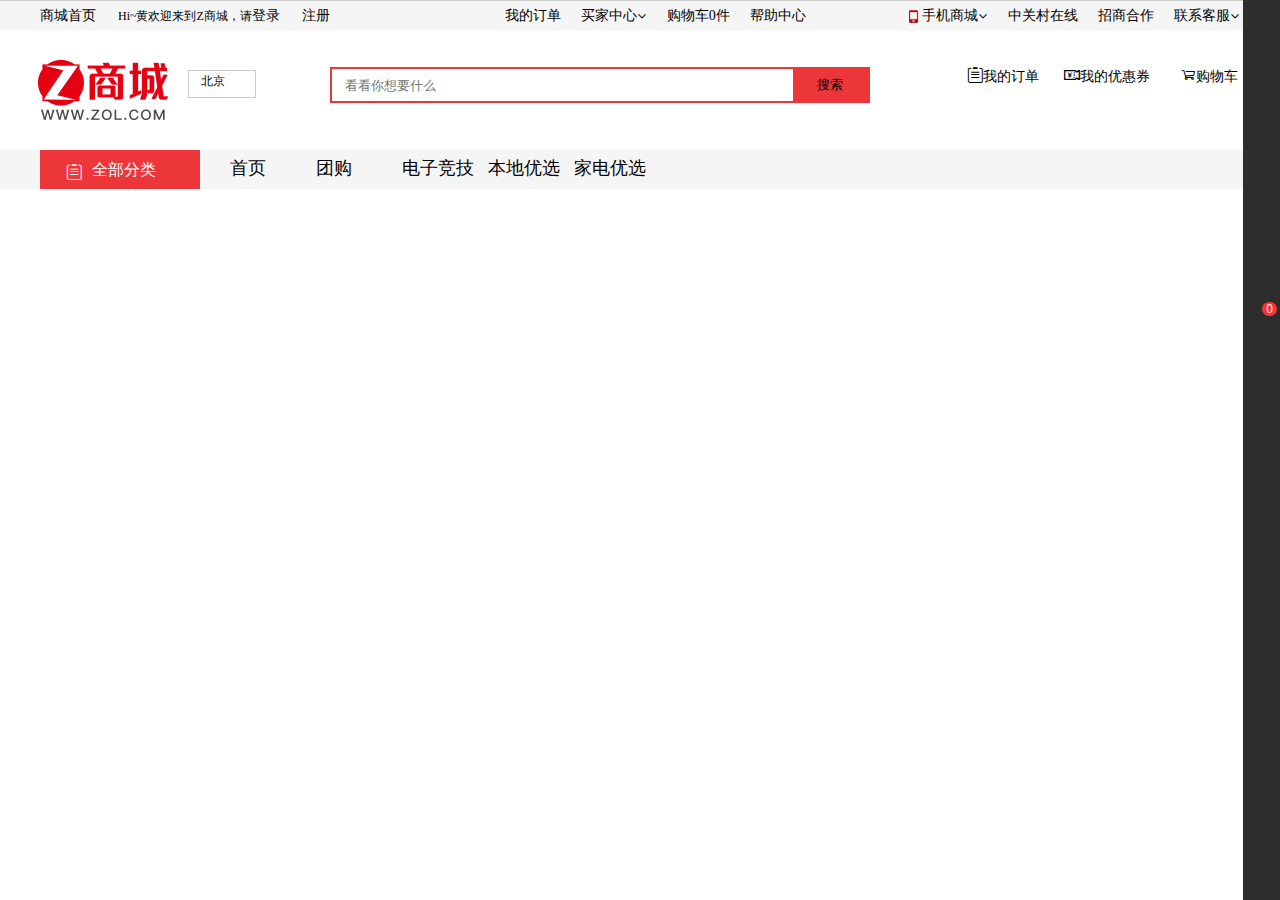
==== html/details.html @ 8afb1f87 "第四次上传" ====
<!DOCTYPE html>
<html lang="en">
<head>
    <meta charset="UTF-8">
    <meta name="viewport" content="width=device-width, initial-scale=1.0">
    <meta http-equiv="X-UA-Compatible" content="ie=edge">
    <link rel="stylesheet" type="text/css" href="../css/details.css">
    <link rel="stylesheet" type="text/css" href="../font/iconfont.css">
    <title>Document</title>
</head>
<body>
    <header>
        <div class = "headerShow">
            <ul class = "headerLeft left">
                <li><a href="">商城首页</a></li>
                <li>Hi~黄欢迎来到Z商城，请<a href="">登录</a></li>
                <li> <a href="">注册</a></li>
            </ul>
            <ul class = "headerMid left">
                <li><a href="">我的订单</a></li>
                <li><a href="">买家中心<i class="iconfont">&#xe695;</i></a></li>
                <li><a href="">购物车0件</a></li>
                <li><a href="">帮助中心</a></li>
            </ul>
            <ul class = "headerRig right">
                <li class= "phone-shopping"><a href=""><img src="../img/h1.jpg">手机商城<i class="iconfont">&#xe695;</i></a></li>
                <li><a href="">中关村在线</a></li>
                <li><a href="">招商合作</a></li>
                <li><a href="">联系客服<i class="iconfont">&#xe695;</i></a></li>
            </ul>
            <div class= "header-qrcord">
                <img src="../img/qr1.png">
            </div>
        </div>
    </header>
    <div id = "rightNav">
        <div class="right-box">
            <div>
                <div class="icon1"></div>
            </div>
            <div>
                    <div class="icon2"></div>
            </div>
            <div class="zc-number-f">
                    <div class="icon3"></div>
                    <span class="zc-number">0</span>
            </div>
            <div>
                    <div class="icon4"></div>
            </div>
        </div>	
    </div>
    <div class = "top">
		<div class = "topShow">
			<h1 class= "left"><img src="../img/sc1.jpg"></h1>
			<div class = "city-location left">
				<span class = "city-name">北京</span>
			</div>
			<div class = " quick-entry right ">
				<a href="" class = 'car'><i class="iconfont">&#xe602;</i>购物车</a>
				<a href="" class= "coupon"><i class="iconfont">&#xe650;</i>我的优惠券</a>
				<a href="" class= "order"><i class="iconfont">&#xe62e;</i>我的订单</a>
			</div>
			<div class = " search-box right ">
				<input type="text" name = "keyword" placeholder=" 看看你想要什么" class= "search-text">;
				<input type = "submit" class = "search-btn" value = "搜索">
			</div>
		</div>
    </div>
    <div class = "navMid">
        <div class = "navShow">
            <div class="category-body">	
                <ul class= "nav-header">
                    <li><a href="">首页</a></li>
                    <li><a href="">团购</a></li>
                    <li width="92"><a href="">电子竞技</a></li>
                    <li width="92"><a href="">本地优选</a></li>
                    <li width="92"><a href="">家电优选</a></li>
                </ul>	
                <div class="category-nav">
                    <i class="iconfont">&#xe62e;</i>
                    <span class="category-text">全部分类</span>
                </div>
             </div>
         </div>       
    </div>    
</body>
</html>
---- css/details.css ----
* {
  margin: 0;
  padding: 0;
}

li {
  list-style: none;
}

.left {
  float: left;
}

.right {
  float: right;
}

img {
  vertical-align: middle;
}

html, body {
  height: 100%;
  position: relative;
}

a {
  text-decoration: none;
  font-size: 14px;
  color: black;
}

header {
  height: 29;
  background: #f5f5f5;
  border-top: 1px solid #ccc;
}
header .headerShow {
  width: 1200px;
  height: 29px;
  margin: 0 auto;
  background: #f5f5f5;
  position: relative;
}
header .headerShow .header-qrcord {
  position: absolute;
  top: 29px;
  left: 855px;
  display: none;
}
header .headerShow .headerLeft li {
  margin-right: 22px;
}
header .headerShow .headerMid {
  margin-left: 153px;
}
header .headerShow .headerMid li {
  margin-right: 20px;
}
header .headerShow .headerRig img {
  vertical-align: middle;
}
header .headerShow .headerRig li {
  margin-left: 20px;
}
header .headerShow i {
  font-size: 10px;
}
header a:hover {
  text-decoration: underline;
}

header li {
  font-size: 12px;
  float: left;
  line-height: 29px;
}

#rightNav {
  position: fixed;
  top: 0;
  right: 0;
  width: 37px;
  height: 100%;
  background: #2d2d2d;
  z-index: 10;
}
#rightNav .right-box {
  width: 37px;
  height: 266px;
  margin-top: -250px;
  position: absolute;
  top: 50%;
}
#rightNav .right-box div {
  width: 37px;
  height: 37px;
  margin-bottom: 12px;
}
#rightNav .right-box .zc-number-f {
  position: relative;
}
#rightNav .right-box .icon1 {
  background: url(http://icon.zol-img.com.cn/newshop/shop/MarketingTool/setcoupon/bar_ico.png) no-repeat;
}
#rightNav .right-box .icon2 {
  background: url(http://icon.zol-img.com.cn/newshop/shop/MarketingTool/setcoupon/bar_ico.png) no-repeat;
  background-position: 0 -74px;
}
#rightNav .right-box .icon3 {
  background: url(http://icon.zol-img.com.cn/newshop/shop/MarketingTool/setcoupon/bar_ico.png) no-repeat;
  background-position: 0 -111px;
}
#rightNav .right-box .zc-number {
  position: absolute;
  top: 4px;
  right: 3px;
  padding: 1px 4px 0;
  height: 13px;
  font: 12px/13px Arial;
  background: #f33;
  color: #fff;
  border-radius: 10px;
}
#rightNav .right-box .icon4 {
  background: url(http://icon.zol-img.com.cn/newshop/shop/MarketingTool/setcoupon/bar_ico.png) no-repeat;
  background-position: 0 -693px;
}

.top {
  height: 60px;
  padding: 30px 0;
}
.top .topShow {
  width: 94%;
  height: 100%;
  margin: 0 auto;
}
.top .topShow .city-location {
  width: 28px;
  height: 26px;
  border: 1px solid #ccc;
  margin-top: 10px;
  margin-left: 20px;
  padding-left: 12px;
  padding-right: 26px;
}
.top .topShow .city-location .city-name {
  width: 28px;
  height: 26px;
  font-size: 12px;
}
.top .topShow .quick-entry {
  width: 307px;
  height: 36px;
  padding-top: 7px;
  margin-left: 65px;
}
.top .topShow .quick-entry a {
  margin-left: 20px;
  float: right;
  text-align: center;
}
.top .topShow .quick-entry .order {
  width: 84x;
  height: 36px;
}
.top .topShow .quick-entry .coupon {
  width: 97px;
  height: 36px;
}
.top .topShow .quick-entry .car {
  width: 66px;
  height: 36px;
}
.top .topShow .search-box {
  position: relative;
  width: 536px;
  height: 32px;
  border: 2px solid #ec3639;
  margin-top: 7px;
}
.top .topShow .search-box .search-text {
  display: inline-block;
  width: 441px;
  height: 20px;
  padding: 6px 10px;
  border: none;
}
.top .topShow .search-box .search-btn {
  width: 75px;
  height: 32px;
  border: none;
  background: #ec3639;
  position: absolute;
  top: 0;
  left: 461px;
}

.navMid {
  height: 39px;
  background: #f5f5f5;
}
.navMid .navShow {
  width: 1200px;
  height: 39px;
  margin: 0 auto;
}
.navMid .navShow .category-body {
  position: relative;
  height: 39px;
  width: 160px;
}
.navMid .navShow .category-body .nav-header {
  position: absolute;
  left: 180px;
  width: 1020px;
  height: 39px;
}
.navMid .navShow .category-body .nav-header li {
  float: left;
  width: 56px;
  height: 39px;
  padding-right: 30px;
}
.navMid .navShow .category-body .nav-header li a {
  display: block;
  width: 92px;
  height: 39px;
  padding: 0 10px;
  font-size: 18px;
  line-height: 36px;
}
.navMid .navShow .category-body .nav-header li a:hover {
  color: red;
  text-decoration: underline;
}
.navMid .navShow .category-body .category-nav {
  position: relative;
  width: 108px;
  height: 39px;
  background: #ec3639;
  padding-left: 52px;
}
.navMid .navShow .category-body .category-nav i {
  position: absolute;
  top: 14px;
  left: 26px;
  color: white;
}
.navMid .navShow .category-body .category-nav .category-text {
  text-align: center;
  line-height: 39px;
  color: white;
}

/*# sourceMappingURL=details.css.map */
---- font/iconfont.css ----
@font-face {font-family: "iconfont";
  src: url('iconfont.eot?t=1543407034770'); /* IE9*/
  src: url('iconfont.eot?t=1543407034770#iefix') format('embedded-opentype'), /* IE6-IE8 */
  url('[data-uri]') format('woff'),
  url('iconfont.ttf?t=1543407034770') format('truetype'), /* chrome, firefox, opera, Safari, Android, iOS 4.2+*/
  url('iconfont.svg?t=1543407034770#iconfont') format('svg'); /* iOS 4.1- */
}

.iconfont {
  font-family:"iconfont" !important;
  font-size:16px;
  font-style:normal;
  -webkit-font-smoothing: antialiased;
  -moz-osx-font-smoothing: grayscale;
}

.icon-weibiaoti2:before { content: "\e63b"; }

.icon-8:before { content: "\e6c9"; }

.icon-kefu:before { content: "\e603"; }

.icon-zhineng:before { content: "\e66d"; }

.icon-diy:before { content: "\e632"; }

.icon-jiantouarrow483:before { content: "\e695"; }

.icon-xiazai1:before { content: "\e602"; }

.icon-dingdan:before { content: "\e62e"; }

.icon-shouji:before { content: "\e607"; }

.icon-weibiaoti2fuzhi03:before { content: "\e611"; }

.icon-shouji1:before { content: "\e637"; }

.icon-rightarrow:before { content: "\e626"; }

.icon-youxishoubing:before { content: "\e644"; }

.icon-jiantoushang:before { content: "\e62c"; }

.icon-youhuiquan:before { content: "\e650"; }

.icon-baobao:before { content: "\e620"; }

.icon-xiyiji:before { content: "\e661"; }

.icon-qiqiu:before { content: "\e613"; }

.icon-shoucang:before { content: "\e681"; }

.icon-weibiaoti--fuben-:before { content: "\e64a"; }

.icon-diannao:before { content: "\e638"; }

.icon-zuji:before { content: "\e631"; }
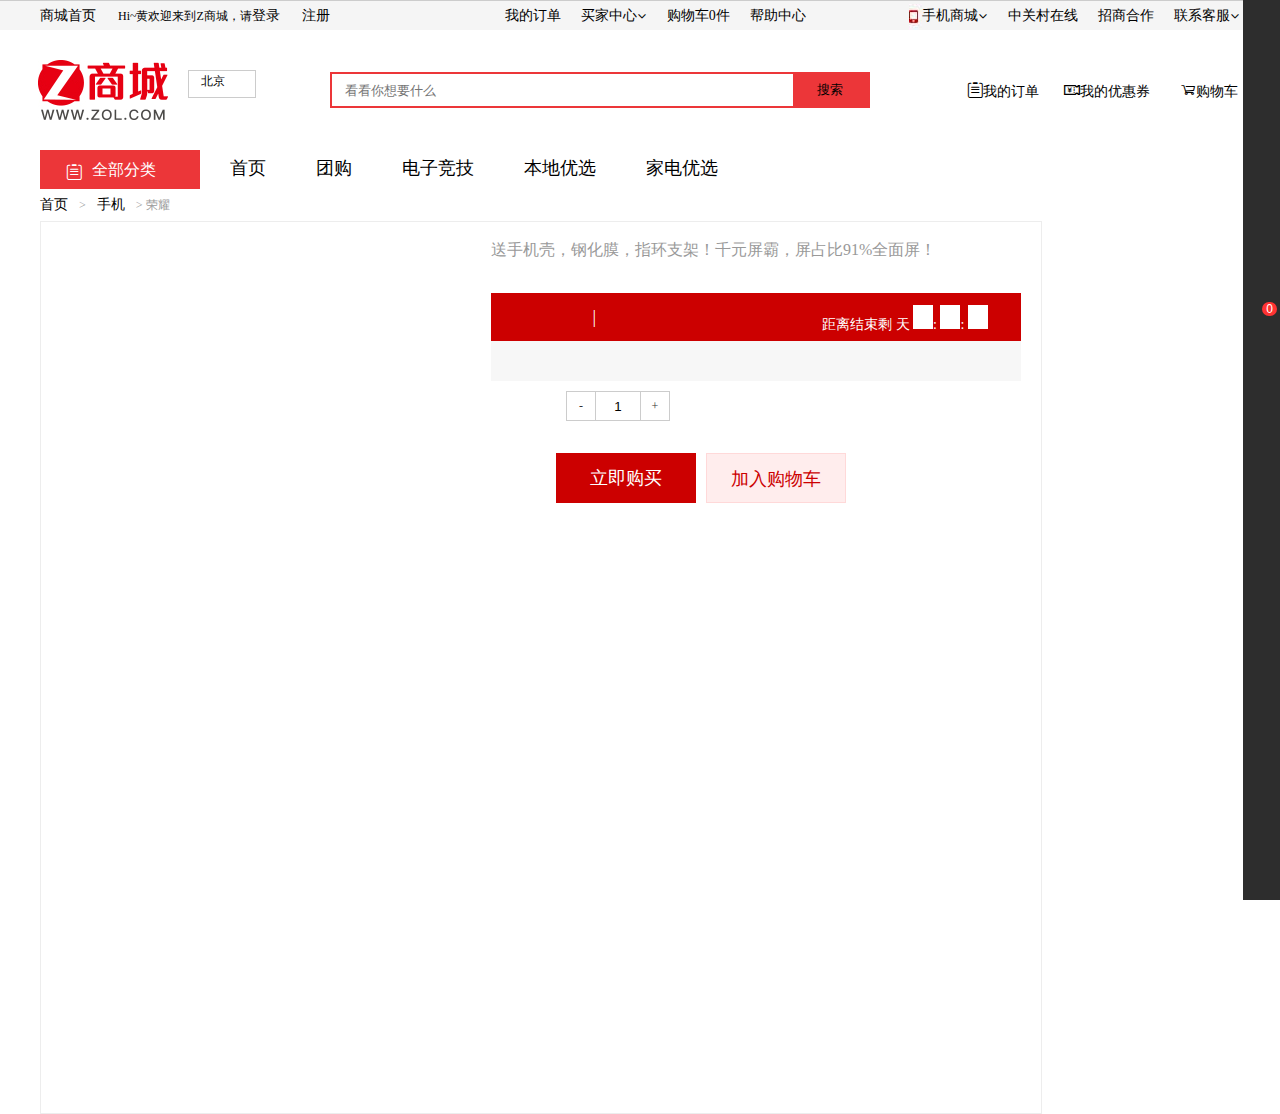
==== commit 15eda5dc: "第五次上传" ====
--- a/html/details.html
+++ b/html/details.html
@@ -12,7 +12,7 @@
     <header>
         <div class = "headerShow">
             <ul class = "headerLeft left">
-                <li><a href="">商城首页</a></li>
+                <li><a href="../index.html">商城首页</a></li>
                 <li>Hi~黄欢迎来到Z商城，请<a href="">登录</a></li>
                 <li> <a href="">注册</a></li>
             </ul>
@@ -73,16 +73,130 @@
                 <ul class= "nav-header">
                     <li><a href="">首页</a></li>
                     <li><a href="">团购</a></li>
-                    <li width="92"><a href="">电子竞技</a></li>
-                    <li width="92"><a href="">本地优选</a></li>
-                    <li width="92"><a href="">家电优选</a></li>
+                    <li class="w92"><a href="">电子竞技</a></li>
+                    <li class="w92"><a href="">本地优选</a></li>
+                    <li class="w92"><a href="">家电优选</a></li>
                 </ul>	
                 <div class="category-nav">
                     <i class="iconfont">&#xe62e;</i>
                     <span class="category-text">全部分类</span>
                 </div>
-             </div>
-         </div>       
-    </div>    
+                <div class="category-list">
+					<div class= "category-ch"> <i class="iconfont">&#xe637;</i><a href="">手机</a></div>
+					<div class= "category-ch"> <i class="iconfont">&#xe638;</i><a href="">电脑</a></div>
+					<div class= "category-ch"> <i class="iconfont">&#xe632;</i><a href="">DIY</a></div>
+					<div class= "category-ch"> <i class="iconfont">&#xe611;</i><a href="">数码</a></div>
+					<div class= "category-ch"> <i class="iconfont">&#xe644;</i><a href="">外设</a></div>
+                    <div class= "category-ch"> <i class="iconfont">&#xe66d;</i><a href="">智能</a></div>
+                </div>    
+            </div>
+        </div>       
+    </div> 
+    <div class="wraper">
+        <div class="wraper-top">
+            <a href="http://www.zol.com">首页</a>
+            >
+            <a href="http://www.zol.com/cell_phone/list/c34_s57.html">手机</a>
+            >
+            <span>荣耀</span>
+        </div>
+        <div class="wraper-body">
+            <div class="wraper-body-all">
+                <div class="wraper-body-img">
+  
+                    <div class="wraper-mark"></div>
+                </div>
+                <div class="wraper-bigimg">
+                    
+                </div>
+                <div class="wraper-focus">
+                    <ul>
+                      <li>
+                          <a href="" class="wf1"></a>
+                          <span class="spa1"></span>
+                        </li>
+                      <li>
+                          <a href="" class="wf2"> </a>
+                          <span class="spa1"></span>
+                        </li>
+                      <li>
+                          <a href="" class="wf3">     </a>
+                          <span class="spa1"></span>
+                        </li>
+                      <li>
+                          <a href="" class="wf4"></a>
+                          <span class="spa1"></span>
+                        </li>
+                    </ul>
+                </div>
+            </div>
+            <div class="wraper-body-else">
+                <h3 class = "else-title">
+                    <span class="else-sp ">
+                        送手机壳，钢化膜，指环支架！千元屏霸，屏占比91%全面屏！
+                    </span>
+                </h3>
+                <div class="else-body">
+                    <a class= "else-body-log" href="">|</a>
+                    <a class=" else-body-tim" href=""></a>
+                    <div class="else-body-right">
+                        <div class="else-right-body">
+                            距离结束剩
+                            <span></span>天
+                            <span class="tim-h"></span>:
+                            <span class="tim-m"></span>:
+                            <span class="tim-s"></span>
+                        </div>
+                    </div>
+                </div>
+                <div class= "else-price">
+                    <dl  class="else-price-dl">
+                        <dt  class="else-price-dt"></dt>
+                        <dd class="else-price-dd">
+                            <span class="else-price-sp"></span>
+                        </dd>
+                       
+                    </dl>
+                </div>
+                <div class = "else-infor">
+                        <div class="else-num-dd"> 
+                                <div class="else-num-btn">
+                                    <div class="else-num-d"> 
+                                        <span class="else-ent">-</span>
+                                    <input class ="else-text"type="text" value="1">
+                                    <span class="else-add">+</span>
+                                    </div>                                   
+                                </div>
+                        </div>
+                    <div class="else-btn">
+                        <div class="qr-btn" href="">立即购买</div>
+                        <div class="car-btn" href="">加入购物车</div>
+                    </div>
+                </div>
+            </div>
+        </div>
+    </div>   
 </body>
-</html>+</html>
+<script src = "../js/details.js"></script>
+<script src = "../js/jquery-1.11.1.min.js"></script>
+<script>
+    setInterval(function(){
+        function tim(now){
+            var d =now.getDate(),
+                h =toTwo(now.getHours()),
+                m =toTwo(now.getMinutes()),
+                s =toTwo(now.getSeconds())
+            $(".else-right-body span").html(d)
+            $(".tim-h").html(h)
+            $(".tim-m").html(m)
+            $(".tim-s").html(s)
+        }
+        function toTwo(val){
+            return val<10?"0"+val:val
+        }
+        var now = new Date()
+        tim(now); 
+    },1000)
+  
+</script>--- a/css/details.css
+++ b/css/details.css
@@ -153,10 +153,12 @@
 .top .topShow .quick-entry {
   width: 307px;
   height: 36px;
-  padding-top: 7px;
+  padding-top: 12px;
   margin-left: 65px;
 }
 .top .topShow .quick-entry a {
+  display: block;
+  line-height: 36px;
   margin-left: 20px;
   float: right;
   text-align: center;
@@ -178,7 +180,7 @@
   width: 536px;
   height: 32px;
   border: 2px solid #ec3639;
-  margin-top: 7px;
+  margin-top: 12px;
 }
 .top .topShow .search-box .search-text {
   display: inline-block;
@@ -199,7 +201,6 @@
 
 .navMid {
   height: 39px;
-  background: #f5f5f5;
 }
 .navMid .navShow {
   width: 1200px;
@@ -234,6 +235,9 @@
 .navMid .navShow .category-body .nav-header li a:hover {
   color: red;
   text-decoration: underline;
+}
+.navMid .navShow .category-body .nav-header .w92 {
+  width: 92px;
 }
 .navMid .navShow .category-body .category-nav {
   position: relative;
@@ -253,5 +257,307 @@
   line-height: 39px;
   color: white;
 }
+.navMid .navShow .category-body .category-list {
+  width: 160px;
+  height: 400px;
+  position: absolute;
+  top: 39px;
+  background: #4d4d4d;
+  display: none;
+}
+.navMid .navShow .category-body .category-list .category-ch {
+  padding-left: 15px;
+  margin: 0 10px;
+  width: 135px;
+  height: 54px;
+  background: #4d4d4d;
+}
+.navMid .navShow .category-body .category-list .category-ch i {
+  margin-right: 5px;
+  font-size: 18px;
+  color: #fff;
+}
+.navMid .navShow .category-body .category-list .category-ch a {
+  height: 54px;
+  line-height: 54px;
+  font-size: 16px;
+  color: #fff;
+}
+.navMid .navShow .category-body .category-list .category-ch a:hover {
+  color: red;
+  text-decoration: underline;
+}
+
+.wraper {
+  width: 1200px;
+  margin: 0 auto;
+}
+.wraper .wraper-top {
+  width: 1208px;
+  height: 32px;
+  margin-left: -8px;
+  font: 12px/32px SimSun;
+  color: #999;
+}
+.wraper .wraper-top a {
+  margin: 0 8px;
+}
+.wraper .wraper-body {
+  border: 1px solid #ededed;
+  overflow: hidden;
+  width: 1000px;
+  float: left;
+  font: 12px/1.5 "Microsoft YaHei";
+  color: #333;
+}
+.wraper .wraper-body .wraper-body-all {
+  width: 400px;
+  height: 552px;
+  padding: 10px 0 0 20px;
+  float: left;
+  position: relative;
+}
+.wraper .wraper-body .wraper-body-all .wraper-body-img {
+  position: relative;
+  width: 400px;
+  height: 400px;
+  margin-bottom: 10px;
+}
+.wraper .wraper-body .wraper-body-all .wraper-body-img .wraper-a {
+  width: 400px;
+  height: 400px;
+  display: none;
+  position: absolute;
+  left: 0;
+  top: 0;
+}
+.wraper .wraper-body .wraper-body-all .wraper-body-img .wraper-a:first-child {
+  display: block;
+}
+.wraper .wraper-body .wraper-body-all .wraper-body-img .wraper-mark {
+  width: 198.5px;
+  height: 198.5px;
+  position: absolute;
+  left: 0;
+  top: 0;
+  background: rgba(255, 255, 255, 0.2);
+  display: none;
+}
+.wraper .wraper-body .wraper-body-all .wraper-bigimg {
+  width: 400px;
+  height: 400px;
+  position: absolute;
+  top: 10px;
+  left: 415px;
+  border: 1px solid #ddd;
+  overflow: hidden;
+  display: none;
+  z-index: 100;
+}
+.wraper .wraper-body .wraper-body-all .wraper-bigimg img {
+  position: absolute;
+  left: 0;
+  right: 0;
+  display: none;
+}
+.wraper .wraper-body .wraper-body-all .wraper-bigimg img:first-child {
+  display: block;
+}
+.wraper .wraper-body .wraper-body-all .wraper-focus {
+  width: 400px;
+  height: 70px;
+}
+.wraper .wraper-body .wraper-body-all .wraper-focus ul {
+  width: 415px;
+  height: 70px;
+  padding-left: 1px;
+}
+.wraper .wraper-body .wraper-body-all .wraper-focus ul li {
+  float: left;
+  width: 70px;
+  height: 70px;
+  margin: 0 12px 0 0;
+  position: relative;
+}
+.wraper .wraper-body .wraper-body-all .wraper-focus ul li a {
+  display: block;
+  width: 70px;
+  height: 70px;
+}
+.wraper .wraper-body .wraper-body-all .wraper-focus ul li span {
+  width: 70px;
+  height: 70px;
+  border: 2px solid red;
+  display: none;
+  position: absolute;
+  left: 0;
+  top: 0;
+}
+.wraper .wraper-body .wraper-body-else {
+  width: 530px;
+  padding: 10px 20px 0 0;
+  height: 881px;
+  float: right;
+}
+.wraper .wraper-body .wraper-body-else .else-title {
+  width: 530px;
+  height: 44px;
+  padding: 7px 0 0 0;
+  margin: 0 0 10px 0;
+  font: 16px/22px "Microsoft YaHei";
+}
+.wraper .wraper-body .wraper-body-else .else-title .else-sp {
+  font: 14px;
+  color: #999;
+  display: block;
+}
+.wraper .wraper-body .wraper-body-else .else-body {
+  width: 510px;
+  height: 48px;
+  padding: 0 10px;
+  background: #c00;
+}
+.wraper .wraper-body .wraper-body-else .else-body .else-body-log {
+  display: inline-block;
+  width: 125px;
+  height: 48px;
+  background: url(http://icon.zol-img.com.cn/newshop/shop/detail/tuan/mall.png) no-repeat;
+  background-position: left center;
+  margin-left: -30px;
+  float: left;
+  text-align: right;
+  font-size: 18px;
+  vertical-align: middle;
+  line-height: 48px;
+  color: white;
+}
+.wraper .wraper-body .wraper-body-else .else-body .else-body-tim {
+  margin: 0 0 0 4px;
+  display: inline-block;
+  width: 44px;
+  height: 48px;
+  float: left;
+  background: url(http://icon.zol-img.com.cn/newshop/shop/detail/tuan/group.png) no-repeat;
+  background-position: left center;
+}
+.wraper .wraper-body .wraper-body-else .else-body .else-body-right {
+  width: 189px;
+  height: 48px;
+  float: right;
+}
+.wraper .wraper-body .wraper-body-else .else-body .else-body-right .else-right-body {
+  height: 189px;
+  height: 24px;
+  margin: 12px 0 0 0;
+  font-size: 14px;
+  color: #fff;
+  line-height: 24px;
+}
+.wraper .wraper-body .wraper-body-else .else-body .else-body-right .else-right-body span {
+  text-align: center;
+}
+.wraper .wraper-body .wraper-body-else .else-body .else-body-right .else-right-body .tim-h {
+  display: inline-block;
+  width: 20px;
+  height: 24px;
+  background: white;
+  color: #c00;
+}
+.wraper .wraper-body .wraper-body-else .else-body .else-body-right .else-right-body .tim-m {
+  display: inline-block;
+  width: 20px;
+  height: 24px;
+  background: white;
+  color: #c00;
+}
+.wraper .wraper-body .wraper-body-else .else-body .else-body-right .else-right-body .tim-s {
+  display: inline-block;
+  width: 20px;
+  height: 24px;
+  background: white;
+  color: #c00;
+}
+.wraper .wraper-body .wraper-body-else .else-price {
+  width: 510px;
+  height: 30px;
+  padding: 5px 10px;
+  background: #f7f7f7;
+}
+.wraper .wraper-body .wraper-body-else .else-price .else-price-dl {
+  width: 430px;
+  height: 30px;
+  padding: 0 0 0 75px;
+  position: relative;
+}
+.wraper .wraper-body .wraper-body-else .else-price .else-price-dl .else-price-dt {
+  width: 65px;
+  height: 30px;
+  position: absolute;
+  top: 0;
+  left: 0;
+}
+.wraper .wraper-body .wraper-body-else .else-infor {
+  width: 530px;
+  height: 635px;
+  padding: 10px 0 20px 0;
+}
+.wraper .wraper-body .wraper-body-else .else-infor .else-num-dd {
+  width: 530px;
+  height: 32px;
+}
+.wraper .wraper-body .wraper-body-else .else-infor .else-num-dd .else-num-btn {
+  width: 455px;
+  height: 32px;
+  padding: 0 0 0 75px;
+}
+.wraper .wraper-body .wraper-body-else .else-infor .else-num-dd .else-num-btn .else-num-d {
+  width: 102px;
+  height: 28px;
+  margin: 0 10px 0 0;
+  border: 1px solid #ccc;
+}
+.wraper .wraper-body .wraper-body-else .else-infor .else-num-dd .else-num-btn .else-num-d span {
+  width: 28px;
+  height: 28px;
+  display: block;
+  float: left;
+  line-height: 28px;
+  text-align: center;
+}
+.wraper .wraper-body .wraper-body-else .else-infor .else-num-dd .else-num-btn .else-num-d .else-text {
+  width: 44px;
+  height: 28px;
+  border: 1px solid #ccc;
+  border-top: none;
+  border-bottom: none;
+  float: left;
+  text-align: center;
+}
+.wraper .wraper-body .wraper-body-else .else-infor .else-btn {
+  width: 465px;
+  height: 50px;
+  padding: 30px 0 0 65px;
+}
+.wraper .wraper-body .wraper-body-else .else-infor .else-btn div {
+  float: left;
+  text-align: center;
+}
+.wraper .wraper-body .wraper-body-else .else-infor .else-btn .qr-btn {
+  width: 140px;
+  height: 50px;
+  margin: 0 10px 0 0;
+  color: #fff;
+  background: #c00;
+  font: 18px/50px "Microsoft YaHei";
+}
+.wraper .wraper-body .wraper-body-else .else-infor .else-btn .car-btn {
+  width: 138px;
+  height: 48px;
+  border: 1px solid #ffd9d9;
+  background-color: #ffeded;
+  color: #c00;
+  line-height: 48px;
+  font: 18px/50px "Microsoft YaHei";
+}
 
 /*# sourceMappingURL=details.css.map */
